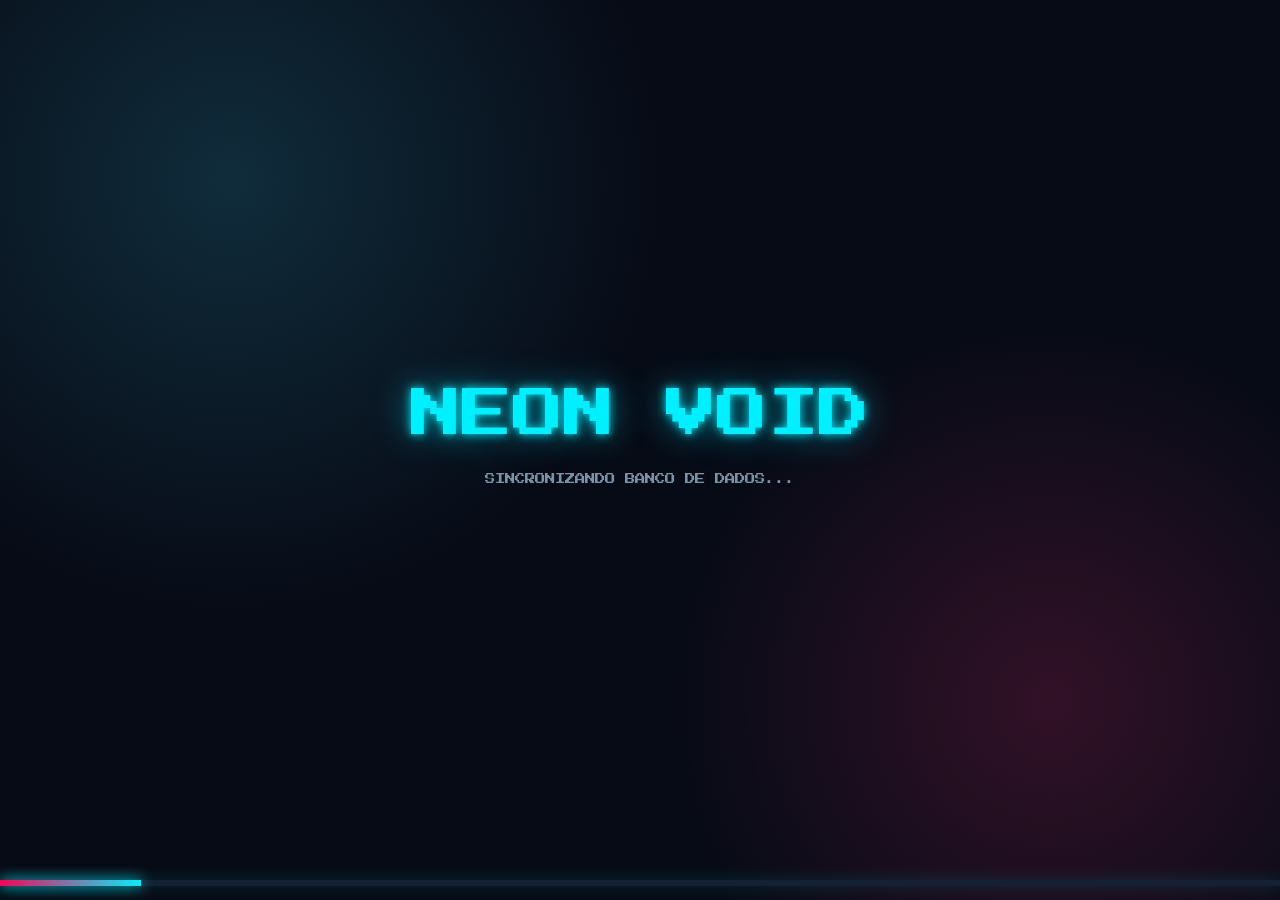
==== index.html @ 6a3e4528 "Add files via upload" ====
<!DOCTYPE html>
<html lang="pt-BR">

<head>
    <meta charset="UTF-8">
    <meta name="viewport" content="width=device-width, initial-scale=1.0">
    <title>Neon Void | Inicializando</title>
    <link rel="preconnect" href="https://fonts.googleapis.com">
    <link rel="preconnect" href="https://fonts.gstatic.com" crossorigin>
    <link href="https://fonts.googleapis.com/css2?family=Press+Start+2P&display=swap" rel="stylesheet">
    <style>
        :root {
            color-scheme: dark;
            --fundo: #070b16;
            --painel: #0d1424;
            --ciano: #00f0ff;
            --magenta: #ff0055;
            --texto: #e8fbff;
            --muted: #7894a8;
        }

        * {
            box-sizing: border-box;
        }

        html,
        body {
            margin: 0;
            min-height: 100%;
        }

        body {
            min-height: 100vh;
            display: grid;
            place-items: center;
            overflow: hidden;
            color: var(--texto);
            background: radial-gradient(circle at 18% 20%, #102c3b 0, transparent 34%),
                radial-gradient(circle at 82% 78%, #321127 0, transparent 30%), var(--fundo);
            font-family: "Press Start 2P", monospace;
        }

        .tela {
            width: min(680px, 90vw);
            text-align: center;
            animation: surgir 1.8s ease both;
        }

        .marca {
            margin: 0;
            color: var(--ciano);
            font: 400 clamp(1.45rem, 6vw, 3.2rem)/1.35 "Press Start 2P", monospace;
            letter-spacing: 0;
            text-shadow: 0 0 10px var(--ciano), 0 0 34px #008da0;
        }

        .status {
            min-height: 1.5em;
            margin: 1.3rem 0 2rem;
            color: var(--muted);
            font-size: .65rem;
            line-height: 1.8;
            letter-spacing: 0;
            text-transform: uppercase;
        }

        .carregamento {
            position: fixed;
            right: 0;
            bottom: 14px;
            left: 0;
            height: 6px;
            background: #142033;
            box-shadow: 0 0 16px #00f0ff33;
        }

        .progresso {
            width: 0;
            height: 100%;
            background: linear-gradient(90deg, var(--magenta), var(--ciano));
            box-shadow: 0 0 14px var(--ciano);
            transition: width .18s linear;
        }

        .atualizacao {
            display: none;
            margin: 0 auto;
            padding: 1.4rem;
            border: 1px solid var(--magenta);
            background: #160c1aee;
            box-shadow: 0 0 24px #ff005533;
        }

        .atualizacao h2 {
            margin: 0 0 .7rem;
            color: #ff668f;
            font-size: 1rem;
            letter-spacing: .12em;
        }

        .atualizacao p {
            margin: 0 0 1rem;
            color: var(--muted);
            font-size: .65rem;
            line-height: 1.8;
        }

        .contagem {
            display: block;
            margin: 0 0 1.2rem;
            color: var(--ciano);
            font-size: .7rem;
        }

        .atualizacao button {
            border: 1px solid var(--ciano);
            padding: .7rem 1rem;
            color: var(--ciano);
            background: transparent;
            cursor: pointer;
            font: .62rem "Press Start 2P", monospace;
        }

        .atualizacao button:hover {
            background: #00f0ff18;
        }

        body.modo-atualizacao .atualizacao {
            display: block;
        }

        body.modo-atualizacao .carregamento {
            display: none;
        }

        @keyframes surgir {
            from {
                opacity: 0;
                transform: translateY(12px);
            }

            to {
                opacity: 1;
                transform: none;
            }
        }
    </style>
</head>

<body>
    <main class="tela" aria-live="polite">
        <h1 class="marca">NEON VOID</h1>
        <p class="status" id="status">Sincronizando banco de dados...</p>
        <section class="atualizacao" id="atualizacao" aria-live="assertive">
            <h2>ATUALIZAÇÃO NECESSÁRIA</h2>
            <p id="mensagem-atualizacao">Esta versão do jogo precisa ser atualizada para continuar.</p>
            <strong class="contagem" id="contagem-atualizacao"></strong>
            <button id="btn-atualizar" type="button">TENTAR NOVAMENTE</button>
        </section>
    </main>
    <div class="carregamento" aria-label="Carregamento">
        <div class="progresso" id="progresso"></div>
    </div>

    <script>
        (() => {
            const progresso = document.getElementById('progresso');
            const status = document.getElementById('status');
            const botaoAtualizar = document.getElementById('btn-atualizar');
            const mensagemAtualizacao = document.getElementById('mensagem-atualizacao');
            const contagemAtualizacao = document.getElementById('contagem-atualizacao');
            const DURACAO_CARREGAMENTO = 10000;
            const CONFIGURACAO_PADRAO = {
                versaoAtual: '1.0.0',
                versaoMinima: '1.0.0',
                atualizar: false,
                atualizacaoAgendada: { ativa: false, inicio: null, duracaoMinutos: 0 }
            };

            function compararVersoes(a, b) {
                const partesA = String(a || '0.0.0').split('.').map(Number);
                const partesB = String(b || '0.0.0').split('.').map(Number);
                for (let indice = 0; indice < 3; indice += 1) {
                    const valorA = Number.isFinite(partesA[indice]) ? partesA[indice] : 0;
                    const valorB = Number.isFinite(partesB[indice]) ? partesB[indice] : 0;
                    if (valorA !== valorB) return valorA - valorB;
                }
                return 0;
            }

            function obterJanelaAtualizacao(configuracao) {
                const agendamento = configuracao.atualizacaoAgendada;
                if (!agendamento || agendamento.ativa !== true || !agendamento.inicio) return null;
                const inicio = new Date(agendamento.inicio).getTime();
                const fim = inicio + Math.max(Number(agendamento.duracaoMinutos) || 0, 0) * 60000;
                if (!Number.isFinite(inicio) || !Number.isFinite(fim) || Date.now() < inicio || Date.now() >= fim) return null;
                return { inicio, fim };
            }

            function exibirTelaAtualizacao(configuracao, janela) {
                document.body.classList.add('modo-atualizacao');
                status.textContent = janela ? 'Atualização programada em andamento' : 'Banco de dados incompatível';
                if (configuracao.atualizacaoAgendada?.mensagem) mensagemAtualizacao.textContent = configuracao.atualizacaoAgendada.mensagem;
                if (janela) {
                    const atualizarContagem = () => {
                        const restante = Math.max(janela.fim - Date.now(), 0);
                        const minutos = Math.floor(restante / 60000);
                        const segundos = Math.floor((restante % 60000) / 1000).toString().padStart(2, '0');
                        contagemAtualizacao.textContent = `RETORNO ESTIMADO: ${minutos}M ${segundos}S`;
                        if (restante <= 0) window.location.reload();
                    };
                    atualizarContagem();
                    setInterval(atualizarContagem, 1000);
                }
            }

            async function iniciar() {
                let configuracao = CONFIGURACAO_PADRAO;
                try {
                    const resposta = await fetch('data/versao.json', { cache: 'no-store' });
                    if (resposta.ok) configuracao = { ...configuracao, ...await resposta.json() };
                } catch (erro) {
                    console.warn('Não foi possível ler o controle de versão:', erro);
                }

                const versaoInstalada = localStorage.getItem('nv_versao_dados') || configuracao.versaoAtual;
                const janelaAtualizacao = obterJanelaAtualizacao(configuracao);
                const precisaAtualizar = configuracao.atualizar === true || janelaAtualizacao ||
                    compararVersoes(versaoInstalada, configuracao.versaoMinima) < 0;
                if (precisaAtualizar) {
                    exibirTelaAtualizacao(configuracao, janelaAtualizacao);
                    return;
                }

                localStorage.setItem('nv_versao_dados', configuracao.versaoAtual);
                let valor = 0;
                const inicioCarregamento = Date.now();
                const temporizador = setInterval(() => {
                    valor = Math.min(((Date.now() - inicioCarregamento) / DURACAO_CARREGAMENTO) * 100, 100);
                    progresso.style.width = `${valor}%`;
                    if (valor >= 100) {
                        clearInterval(temporizador);
                        status.textContent = 'Carregamento concluído';
                        setTimeout(() => { window.location.href = 'UI/menu.html'; }, 700);
                    }
                }, 100);
            }

            botaoAtualizar.addEventListener('click', () => {
                window.location.reload();
            });
            iniciar();
        })();
    </script>
</body>

</html>
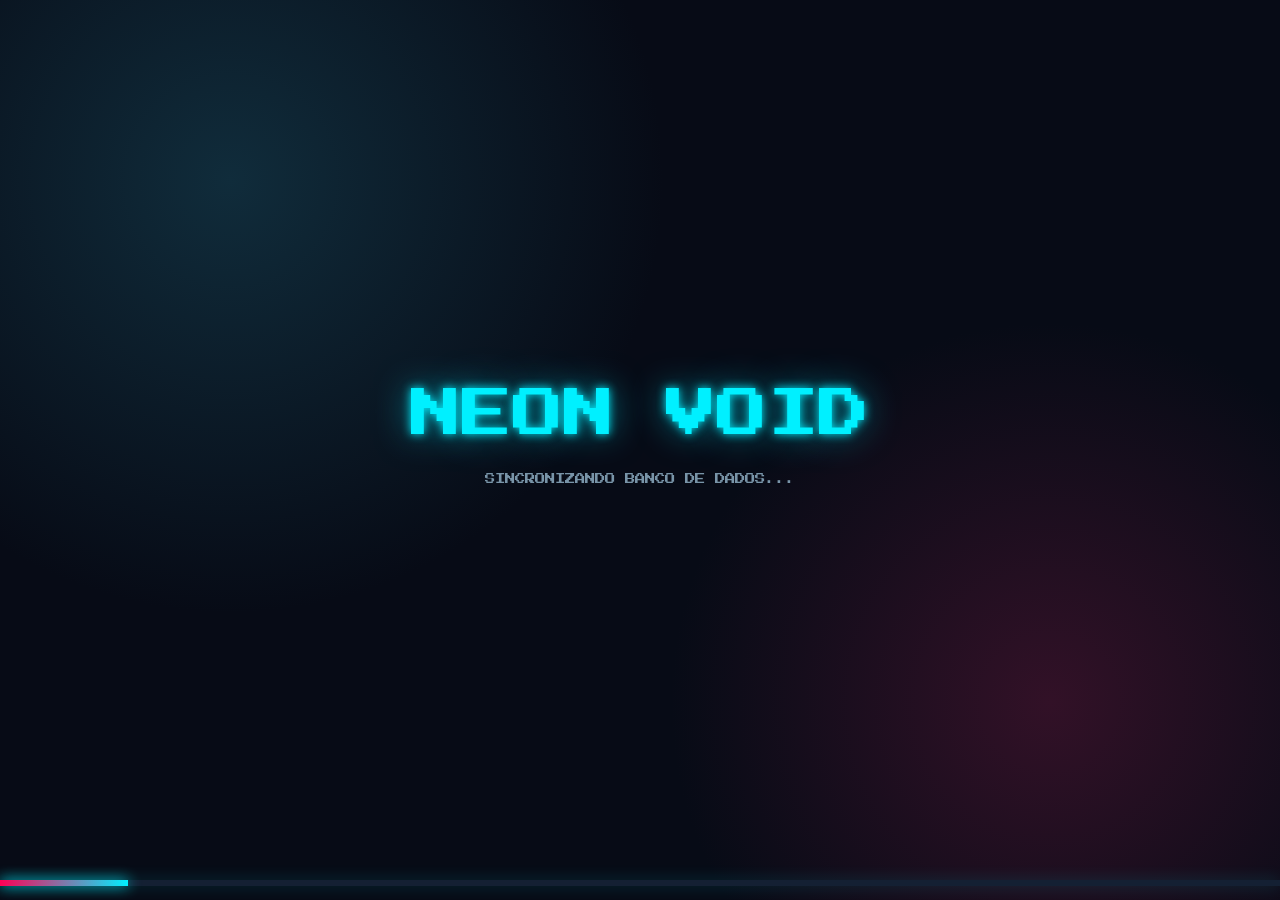
==== commit 45bf4b56: "Update index.html" ====
--- a/index.html
+++ b/index.html
@@ -8,6 +8,7 @@
     <link rel="preconnect" href="https://fonts.googleapis.com">
     <link rel="preconnect" href="https://fonts.gstatic.com" crossorigin>
     <link href="https://fonts.googleapis.com/css2?family=Press+Start+2P&display=swap" rel="stylesheet">
+    <link rel="manifest" href="manifest.json">
     <style>
         :root {
             color-scheme: dark;
@@ -254,4 +255,4 @@
     </script>
 </body>
 
-</html>+</html>
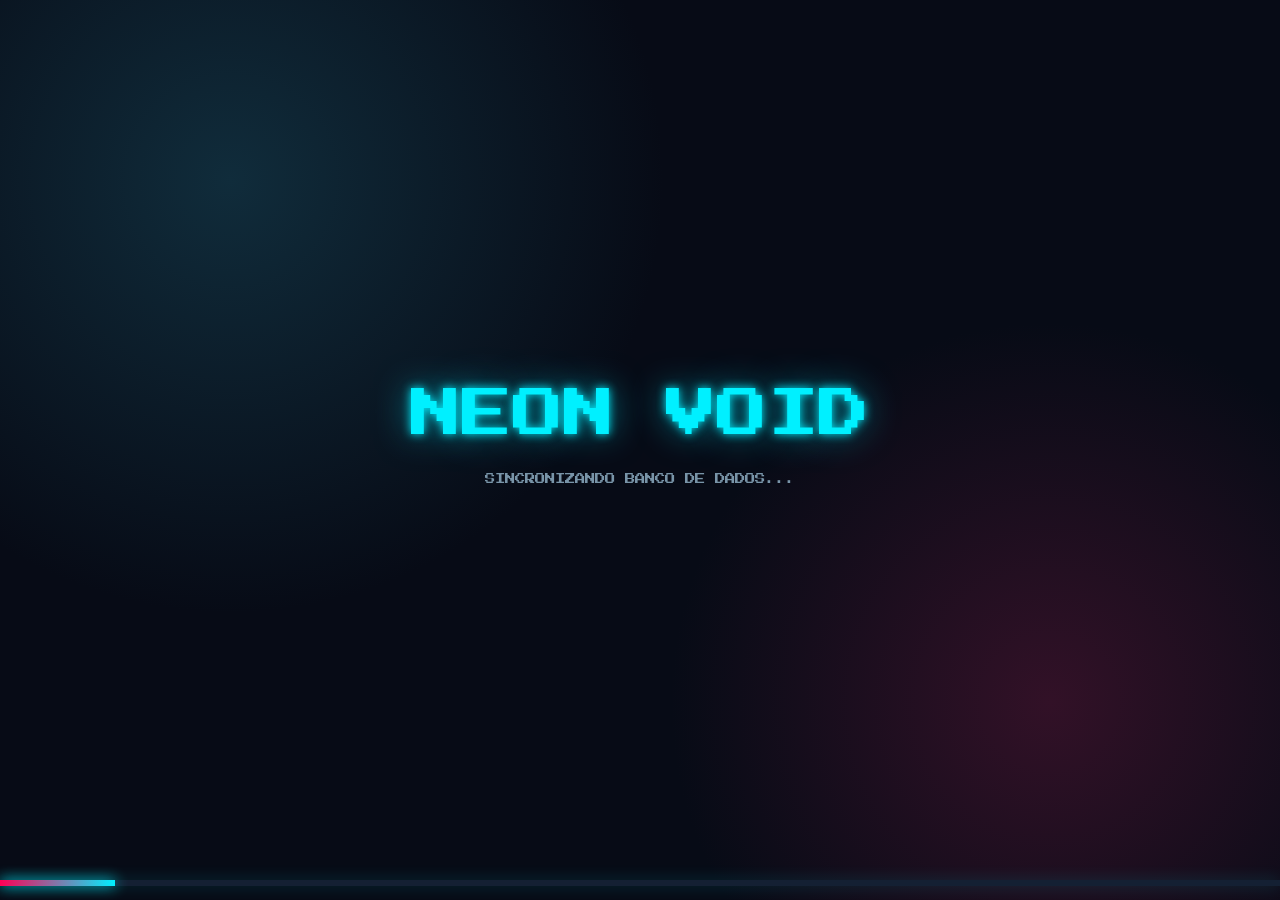
==== commit 1e4807d8: "Update index.html" ====
--- a/index.html
+++ b/index.html
@@ -5,10 +5,11 @@
     <meta charset="UTF-8">
     <meta name="viewport" content="width=device-width, initial-scale=1.0">
     <title>Neon Void | Inicializando</title>
+    <link rel="manifest" href="manifest.json">
     <link rel="preconnect" href="https://fonts.googleapis.com">
     <link rel="preconnect" href="https://fonts.gstatic.com" crossorigin>
     <link href="https://fonts.googleapis.com/css2?family=Press+Start+2P&display=swap" rel="stylesheet">
-    <link rel="manifest" href="manifest.json">
+    
     <style>
         :root {
             color-scheme: dark;
